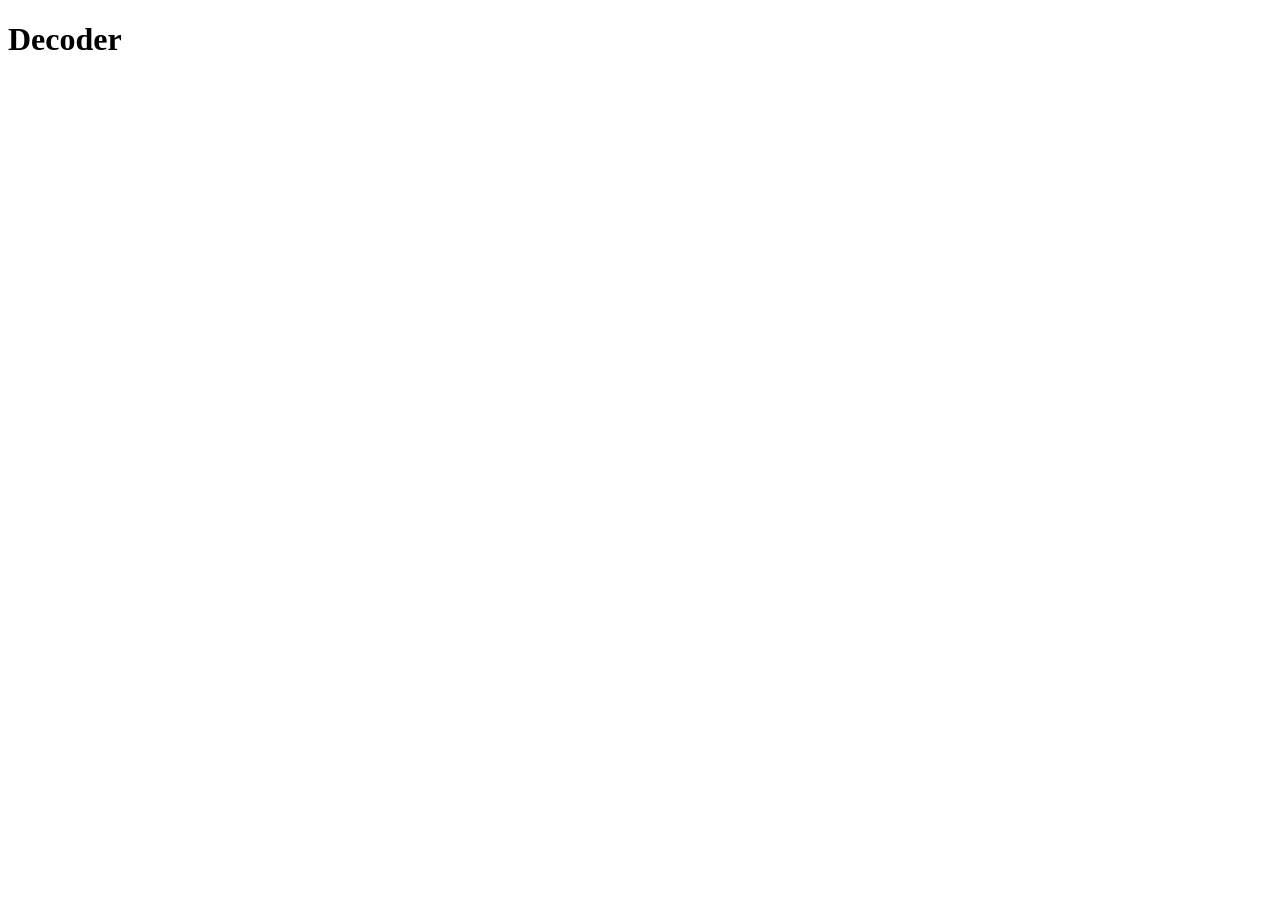
==== templates/decode.html @ b2735d80 "Implement frontend web page using Flask" ====
<!DOCTYPE html>
<html lang="en">
<head>
    <meta charset="UTF-8">
    <meta name="viewport" content="width=device-width, initial-scale=1.0">
    <title>Decoder</title>
</head>
<body>
    <h1>Decoder</h1>
</body>
</html>
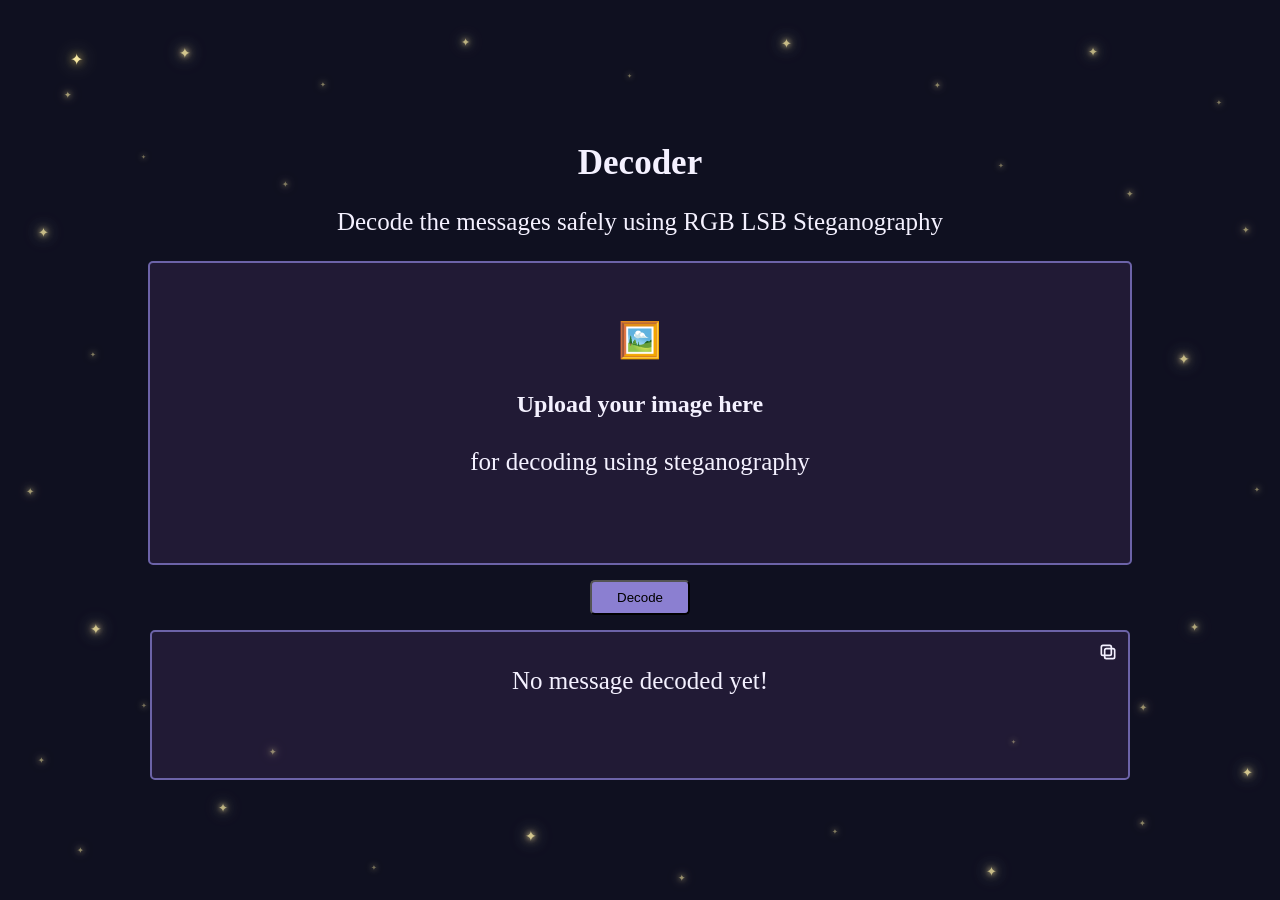
==== commit 02cab3fc: "Complete IRIS Web Application" ====
--- a/templates/decode.html
+++ b/templates/decode.html
@@ -4,8 +4,36 @@
     <meta charset="UTF-8">
     <meta name="viewport" content="width=device-width, initial-scale=1.0">
     <title>Decoder</title>
+    <link rel="stylesheet" href="../static/decode.css">
 </head>
 <body>
-    <h1>Decoder</h1>
+    <main id="ui_body">
+        <header>
+            <h1>Decoder</h1>
+            <p>Decode the messages safely using RGB LSB Steganography</p>
+        </header>
+        <section>
+            <label class="image-upload-card">
+                <h1>🖼️</h1>
+                <h2>Upload your image here</h2>
+                <p>for decoding using steganography </p>
+                <input type="file" id="image" accept="image/*">
+                <p id="file_name"></p>
+            </label>
+            <button id="btn1">Decode</button>
+            <div id="message_card">
+                <p id="decoded_message" >No message decoded yet!</p>
+                    <span id="copy_icon">
+                        <svg width="20" height="20" viewBox="0 0 24 24" fill="none">
+                            <rect x="8" y="8" width="12" height="12" rx="2" stroke="currentColor" stroke-width="2"/>
+                            <rect x="4" y="4" width="12" height="12" rx="2" stroke="currentColor" stroke-width="2"/>
+                        </svg>
+                    </span>
+            </div>
+        </section>
+    </main>
+    <div id="star-container"></div>
+    <span class="star">✦</span>
+    <script src="../static/script_decode.js"></script>
 </body>
 </html>
--- a/static/decode.css
+++ b/static/decode.css
@@ -0,0 +1,186 @@
+body{
+    background-color: #0F1020 ;
+    display: flex;
+    flex-direction: column;
+    align-items: center;
+    justify-content: center;
+    min-height: 100vh;
+    margin: 0px;
+}
+
+.image-upload-card{
+    height: 300px;
+    width: 980px;
+    background-color: #211A35;
+    border: 2px solid #6C63A8;
+    cursor: pointer;
+    display: flex;
+    flex-direction: column;
+    align-items: center;
+    justify-content: center;
+    border-radius: 5px;
+    color: #F4F1FF ;
+    margin: 0px;
+    gap: 30px;
+}
+
+section{
+    display: flex;
+    flex-direction: column;
+    gap: 15px;
+    justify-content: center;
+    align-items: center;
+}
+
+header{
+    text-align: center;
+    color: #F4F1FF;
+    margin-top: 0px;
+}
+
+p{
+    font-size: 25px;
+}
+
+h1{
+    font-size: 35px;
+}
+
+#message{
+    height: 50px;
+    width: 980px;
+    border: 2px solid #6C63A8;
+    border-radius: 5px;
+    background-color: #B8A9E8;
+    resize: vertical;
+    min-height: 50px;
+}
+
+#btn1{
+    height: 35px;
+    width: 100px;
+    background-color: #8B7FD1;
+    border-radius: 5px;
+}
+
+.image-upload-card>h1, .image-upload-card>h2, .image-upload-card>p {
+    margin: 0px;
+}
+
+#image {
+    display: none;
+}
+
+#file_name{
+    font-size: 20px;
+}
+
+#download_button {
+    height: 35px;
+    width: 100px;
+    background-color: #8B7FD1;
+    border-radius: 5px;
+}
+
+#encoded_image {
+    max-width: 700px;
+    max-height: 400px;
+}
+
+.star {
+    position: fixed;
+    top: 50px;
+    left: 70px;
+    color: #F6E7A1;
+    text-shadow: 0 0 8px #FFE66D, 0 0 20px #F6E7A1;
+    animation: twinkle 5s ease-in-out infinite;
+    pointer-events: none;
+}
+
+
+#star-container {
+    position: fixed;
+    inset: 0;
+    width: 100%;
+    height: 100%;
+    pointer-events: none;
+    z-index: 0;
+}
+
+.generated_star{
+    position: absolute;
+    color: #F6E7A1;
+
+    text-shadow:
+        0 0 5px #F6E7A1,
+        0 0 10px #F6E7A1,
+        0 0 18px #F6E7A1,
+        0 0 28px #B8A9E8;
+
+    animation: twinkle 3s ease-in-out infinite;
+    pointer-events: none;
+}
+
+@keyframes twinkle{
+    0%, 100%{
+        opacity: 1;
+        transform: scale(1);
+    }
+
+    50%{
+        opacity: 0.55;
+        transform: scale(0.8);
+    }
+}
+
+#message_card {
+    height: 150px;
+    width: 980px;
+    background-color: #211A35;
+    /*background-color: #8B7FD1;*/
+    border-radius: 5px;
+    border: 2px solid #6C63A8;
+    color: #F4F1FF;
+    padding: 10px;
+    box-sizing: border-box;
+    text-align: center;
+    align-items: center;
+    justify-content: center;
+    overflow-y: auto;
+    position: relative;
+}
+
+#copy_icon {
+    position: absolute;
+    top: 10px;
+    right: 10px;
+    cursor: pointer;
+}
+
+@media (max-width: 900px){
+
+    header{
+        width: 90%;
+    }
+
+    header h1{
+        font-size: 48px;
+    }
+
+    header p{
+        font-size: 18px;
+        line-height: 1.4;
+    }
+
+    section{
+        width: 90%;
+    }
+
+    .image-upload-card,
+    #message_card{
+        width: 100%;
+        max-width: 600px;
+        box-sizing: border-box;
+    }
+
+}
